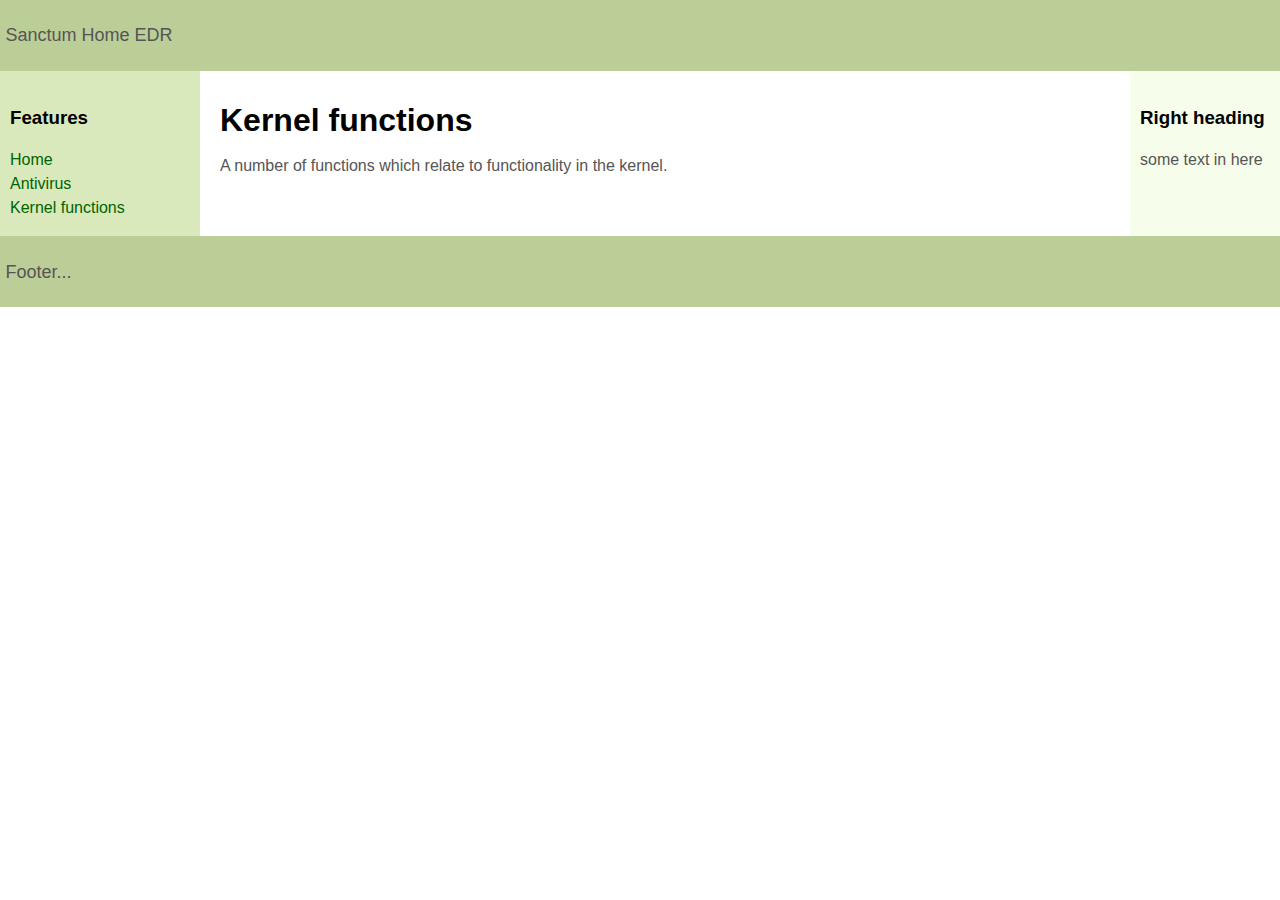
==== gui/ui/kernel.html @ dfe93934 "add tauri" ====
<!DOCTYPE html>
<html lang="en">
  <head>
    <meta charset="UTF-8" />
    <link rel="stylesheet" href="style.css">
    <meta name="viewport" content="width=device-width, initial-scale=1.0" />
    <title>Document</title>
  </head>
  <body>
    <header id="header"><p>Sanctum Home EDR</p></header>

	<div id="container">

		<main id="center" class="column">
			<article>
			
				<h1>Kernel functions</h1>
				<p>A number of functions which relate to functionality in the kernel.</p>
			
			</article>								
		</main>

		<nav id="left" class="column">
			<h3>Features</h3>
			<ul>
				<li><a href="index.html">Home</a></li>
				<li><a href="antivirus.html">Antivirus</a></li>
				<li><a href="kernel.html">Kernel functions</a></li>
			</ul>
		</nav>

		<div id="right" class="column">
			<h3>Right heading</h3>
			<p>some text in here</p>
		</div>

	</div>

	<div id="footer-wrapper">
		<footer id="footer"><p>Footer...</p></footer>
	</div>
  </body>
</html>
---- gui/ui/style.css ----
body {
    min-width: 630px;
}

#container {
    padding-left: 200px;
    padding-right: 190px;
}

#container .column {
    position: relative;
    float: left;
}

#center {
    padding: 10px 20px;
    width: 100%;
}

#left {
    width: 180px;
    padding: 0 10px;
    right: 240px;
    margin-left: -100%;
}

#right {
    width: 130px;
    padding: 0 10px;
    margin-right: -100%;
}

#footer {
    clear: both;
}

#container {
    overflow: hidden;
}

#container .column {
    padding-bottom: 1001em;
    margin-bottom: -1000em;
}

* html body {
    overflow: hidden;
}

* html #footer-wrapper {
    float: left;
    position: relative;
    width: 100%;
    padding-bottom: 10010px;
    margin-bottom: -10000px;
    background: #fff;
}

body {
    margin: 0;
    padding: 0;
    font-family:Sans-serif;
    line-height: 1.5em;
}

p {
    color: #555;
}

nav ul {
    list-style-type: none;
    margin: 0;
    padding: 0;
}

nav ul a {
    color: darkgreen;
    text-decoration: none;
}

#header, #footer {
    font-size: large;
    padding: 0.3em;
    background: #BCCE98;
}

#left {
    background: #DAE9BC;
}

#right {
    background: #F7FDEB;
}

#center {
    background: #fff;
}

#container .column {
    padding-top: 1em;
}
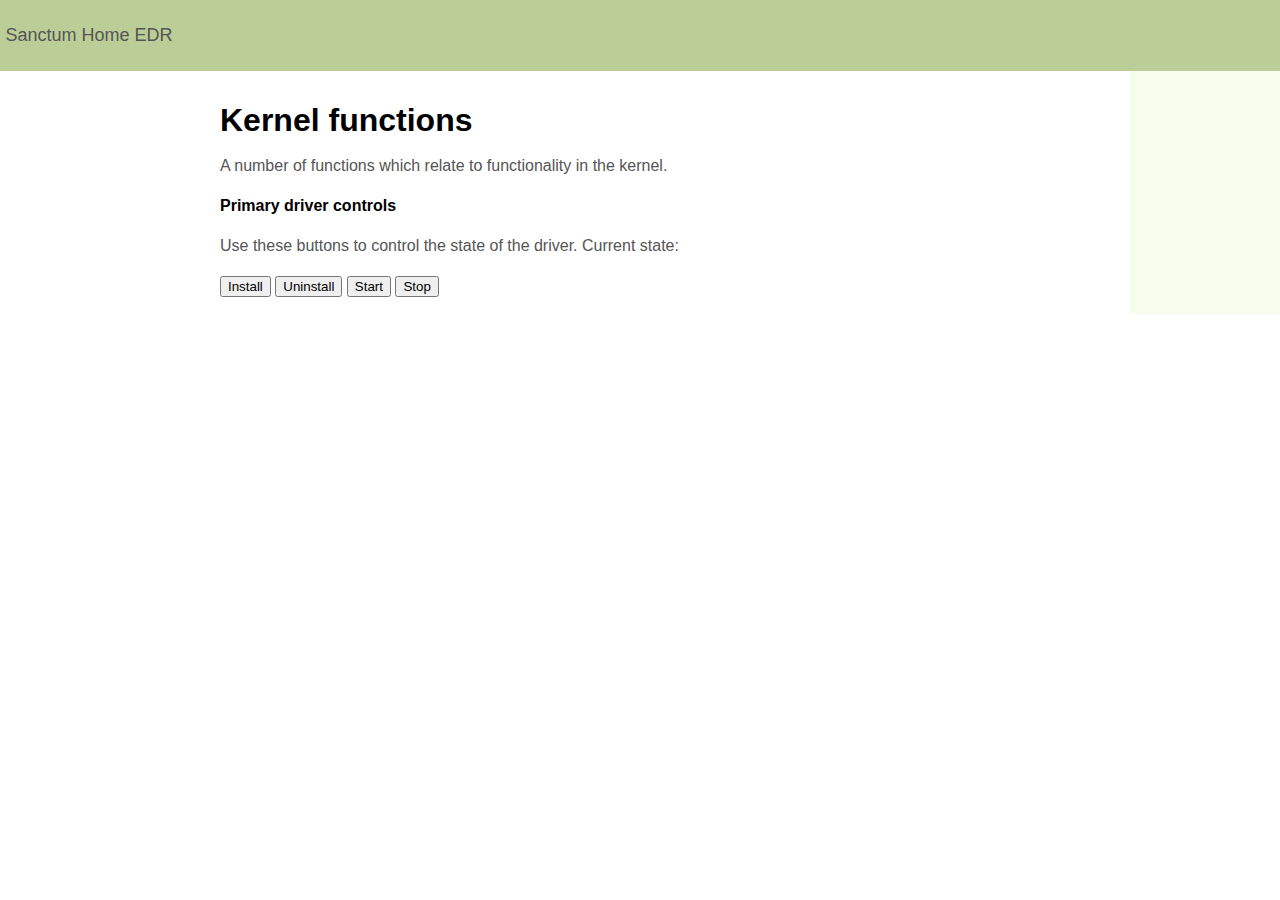
==== commit 1c799e9c: "Start driver from GUI" ====
--- a/gui/ui/kernel.html
+++ b/gui/ui/kernel.html
@@ -3,8 +3,82 @@
   <head>
     <meta charset="UTF-8" />
     <link rel="stylesheet" href="style.css">
+	<script src="nav.js"></script>
     <meta name="viewport" content="width=device-width, initial-scale=1.0" />
     <title>Document</title>
+
+	<script>
+		document.addEventListener("DOMContentLoaded", function() {
+	
+			const { invoke } = window.__TAURI__.core;
+			const { listen } = window.__TAURI__.event;
+	
+			const possibleStates = ['Uninstalled', 'Running', 'Stopped'];
+	
+			const TIMEOUT_WAIT = 20;
+	
+	
+			//
+			// Page initialisation
+			//
+			// invoke('driver_check_state')
+			// 	.then((state) => {
+			// 		if (possibleStates.includes(state)) {
+			// 			console.log(`Starting state: ${state}`);
+			// 			// if (state === 'Scanning') {
+			// 			// 	console.log("Starting state is scanning");
+			// 			// 	write_live_scan_stats("Scanning...");
+			// 			// 	scan_in_progress = true;
+			// 			// } else {
+			// 			// 	console.log("Starting state is NOT scanning");
+			// 			// 	scan_in_progress = false;
+			// 			// }
+			// 			// set_scan_button_state(scan_in_progress);
+			// 		} else {
+			// 			console.error(`Unexpected state received: ${state}`);
+			// 		}
+			// 	})
+			// 	.catch((error) => console.error("Invoke error:", error));
+
+
+			//
+			// Events
+			//
+
+			document.getElementById("install_driver_btn").addEventListener("click", function(event) {
+				event.preventDefault();
+				invoke('driver_install_driver')
+					.then((response) => {
+						console.log("Response: ", response);
+					})
+					.catch((error) => {console.error("Invoke error:", error);});
+			});
+
+			document.getElementById("uninstall_driver_btn").addEventListener("click", function(event) {
+				event.preventDefault();
+				invoke('driver_uninstall_driver')
+					.then((response) => {
+						console.log("Response from uninstall: ", response);
+					})
+					.catch((error) => {console.error("Invoke error:", error);});
+			});
+
+			document.getElementById("start_driver_btn").addEventListener("click", function(event) {
+				event.preventDefault();
+				invoke('driver_start_driver')
+					.then((response) => {
+						console.log("Response from start: ", response);
+					})
+					.catch((error) => {console.error("Invoke error:", error);});
+			});
+
+			document.getElementById("stop_driver_btn").addEventListener("click", function(event) {
+				event.preventDefault();
+				console.log("Stop button clicked");
+			});
+		});
+	</script>
+
   </head>
   <body>
     <header id="header"><p>Sanctum Home EDR</p></header>
@@ -16,28 +90,32 @@
 			
 				<h1>Kernel functions</h1>
 				<p>A number of functions which relate to functionality in the kernel.</p>
+
+				<div class="full_callout" id="driver_control_panel">
+					<b>Primary driver controls</b>
+					<p>Use these buttons to control the state of the driver. Current state: </p>
+					<form action="#" id="driver_main_controls">
+						<button type="submit" class="single_box_button scan_control_button" id="install_driver_btn">Install</button>
+						<button type="submit" class="single_box_button scan_control_button" id="uninstall_driver_btn">Uninstall</button>
+						<button type="submit" class="single_box_button scan_control_button" id="start_driver_btn">Start</button>
+						<button type="submit" class="single_box_button scan_control_button" id="stop_driver_btn">Stop</button>
+
+					</form>
+				</div>
 			
 			</article>								
 		</main>
 
-		<nav id="left" class="column">
-			<h3>Features</h3>
-			<ul>
-				<li><a href="index.html">Home</a></li>
-				<li><a href="antivirus.html">Antivirus</a></li>
-				<li><a href="kernel.html">Kernel functions</a></li>
-			</ul>
-		</nav>
+		<div id="nav-placeholder"></div>
 
 		<div id="right" class="column">
-			<h3>Right heading</h3>
-			<p>some text in here</p>
+			<p> </p>
 		</div>
 
 	</div>
 
-	<div id="footer-wrapper">
+	<!-- <div id="footer-wrapper">
 		<footer id="footer"><p>Footer...</p></footer>
-	</div>
+	</div> -->
   </body>
 </html>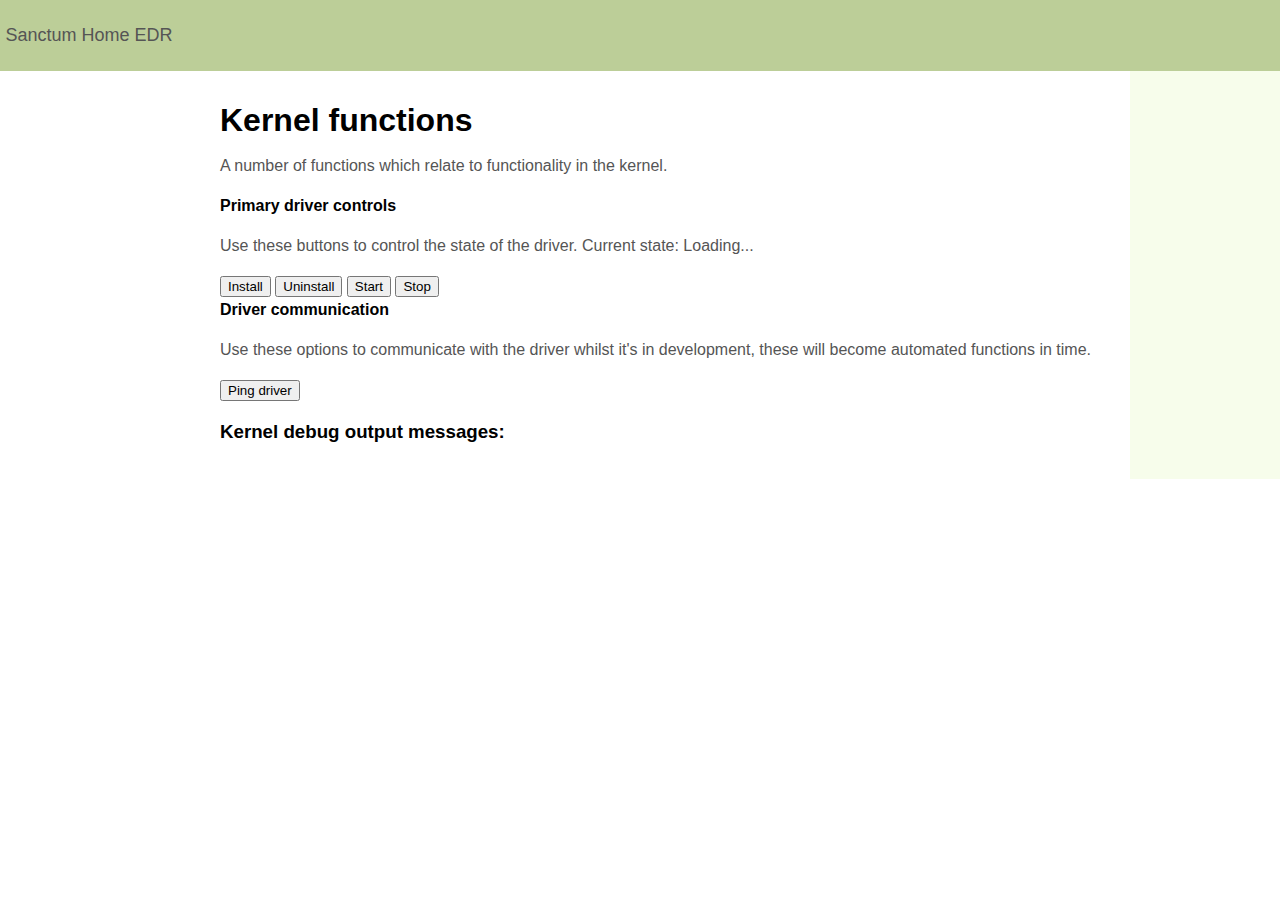
==== commit f4748ead: "Front end correctly parses new message format" ====
--- a/gui/ui/kernel.html
+++ b/gui/ui/kernel.html
@@ -13,7 +13,7 @@
 			const { invoke } = window.__TAURI__.core;
 			const { listen } = window.__TAURI__.event;
 	
-			const possibleStates = ['Uninstalled', 'Running', 'Stopped'];
+			let globalState = 'Uninstalled';
 	
 			const TIMEOUT_WAIT = 20;
 	
@@ -21,24 +21,12 @@
 			//
 			// Page initialisation
 			//
-			// invoke('driver_check_state')
-			// 	.then((state) => {
-			// 		if (possibleStates.includes(state)) {
-			// 			console.log(`Starting state: ${state}`);
-			// 			// if (state === 'Scanning') {
-			// 			// 	console.log("Starting state is scanning");
-			// 			// 	write_live_scan_stats("Scanning...");
-			// 			// 	scan_in_progress = true;
-			// 			// } else {
-			// 			// 	console.log("Starting state is NOT scanning");
-			// 			// 	scan_in_progress = false;
-			// 			// }
-			// 			// set_scan_button_state(scan_in_progress);
-			// 		} else {
-			// 			console.error(`Unexpected state received: ${state}`);
-			// 		}
-			// 	})
-			// 	.catch((error) => console.error("Invoke error:", error));
+			invoke('driver_check_state')
+				.then((state) => {
+					console.log("Checking state... ", state);
+					print_driver_state(state)
+				})
+				.catch((error) => console.error("Invoke error:", error));
 
 
 			//
@@ -49,7 +37,7 @@
 				event.preventDefault();
 				invoke('driver_install_driver')
 					.then((response) => {
-						console.log("Response: ", response);
+						print_driver_state(response)
 					})
 					.catch((error) => {console.error("Invoke error:", error);});
 			});
@@ -58,7 +46,7 @@
 				event.preventDefault();
 				invoke('driver_uninstall_driver')
 					.then((response) => {
-						console.log("Response from uninstall: ", response);
+						print_driver_state(response)
 					})
 					.catch((error) => {console.error("Invoke error:", error);});
 			});
@@ -67,15 +55,136 @@
 				event.preventDefault();
 				invoke('driver_start_driver')
 					.then((response) => {
-						console.log("Response from start: ", response);
+						print_driver_state(response)
 					})
 					.catch((error) => {console.error("Invoke error:", error);});
 			});
 
 			document.getElementById("stop_driver_btn").addEventListener("click", function(event) {
 				event.preventDefault();
-				console.log("Stop button clicked");
-			});
+				invoke('driver_stop_driver')
+					.then((response) => {
+						print_driver_state(response)
+					})
+					.catch((error) => {console.error("Invoke error:", error);});
+			});
+
+			document.getElementById("ping_driver").addEventListener("click", function(event) {
+				event.preventDefault();
+				invoke('ioctl_ping_driver')
+					.then((response) => {
+						document.getElementById("ioctl_response").innerText = response;
+					})
+					.catch((error) => {console.error("Invoke error:", error);});
+			});
+
+
+			//
+			// Functions
+			//
+			function print_driver_state(response) {
+				const j = JSON.parse(response);
+				const [key, value] = Object.entries(j)[0];
+
+				// set the global state of the page
+				globalState = key;
+
+				document.getElementById("driver_state_msg").innerText = key;
+
+				if (value) {
+					document.getElementById("driver_state_with_err").innerText = "An error occurred: " + value;
+				} else {
+					document.getElementById("driver_state_with_err").innerText = "";
+				}
+			}
+
+			function formatMessage(input) {
+				const lines = [];
+
+				// Handle additional fields like `messages` and `process_creations`
+				if (input.messages && input.messages.length > 0) {
+					input.messages.forEach((msg, index) => {
+						lines.push(`[dbg] ${msg}`);
+					});
+				}
+
+				if (input.process_creations && input.process_creations.length > 0) {
+					input.process_creations.forEach((creation, index) => {
+						const creationDetails = Object.entries(creation)
+							.map(([key, value]) => `${key}: ${value}`)
+							.join(", ");
+						lines.push(`[process started] ${creationDetails}`);
+					});
+				}
+
+				// Join all lines into a single formatted string
+				return lines.join("\n");
+			}
+
+
+			//
+			// Async kernel messages
+			//
+			(function get_kernel_messages() {
+
+				// only run this when we are running the driver
+				console.log("State: ", globalState);
+				if (globalState == 'Started') {
+					invoke('driver_get_kernel_debug_messages')
+					.then((response) => {
+						const data = JSON.parse(response);
+						
+						//
+						// Note: The below is commented out from a refactor going from KernelMessages which
+						// has now extended beyond basic / occasional messages, to instead handle an array
+						// of debug messages from the kernel. Leaving commented out as I may wish to revert
+						// in the future to using the KernelMessages / an alternate struct and it serves as a good
+						// prototype.
+						//
+
+						// // early check if all fields are empty then wait until the next IPC
+						// if (
+						// 	(!data.messages || data.messages.length === 0) && 
+						// 	(!data.process_creations || data.process_creations.length === 0)
+						// ) {
+						// 	return;
+						// }
+						
+						// const kernelOutput = document.getElementById('kernel-output');
+						// // const formattedMessage = formatMessage(data);
+
+						// // Create a new div for the message
+						// const messageDiv = document.createElement('div');
+						// messageDiv.innerHTML = formattedMessage.replace(/\n/g, '<br>'); 
+
+						// // Insert the new message at the top
+						// kernelOutput.prepend(messageDiv);
+
+
+
+						//
+						// New implementation: Checks for any null data for an early return, followed by adding the 
+						// messages to the debug log.
+						//
+
+						if (!data || !Array.isArray(data) || data.length === 0) {
+							return;
+						}
+						const kernelOutput = document.getElementById('kernel-output');
+
+						// iterate over the array and add each item to the kernel output
+						data.forEach(item => {
+							const messageDiv = document.createElement('div');
+							messageDiv.innerHTML = item.toString().replace(/\n/g, '<br>'); 
+							kernelOutput.prepend(messageDiv);
+						});
+
+					}).catch((error) => console.error("Invoke error:", error));
+				}
+
+				setTimeout( get_kernel_messages, 500 ); // tick speed
+			})();
+
 		});
 	</script>
 
@@ -93,15 +202,26 @@
 
 				<div class="full_callout" id="driver_control_panel">
 					<b>Primary driver controls</b>
-					<p>Use these buttons to control the state of the driver. Current state: </p>
+					<p>Use these buttons to control the state of the driver. Current state: <span id="driver_state_msg">Loading...</span> <span id="driver_state_with_err" class="error_msg"></span></p>
 					<form action="#" id="driver_main_controls">
 						<button type="submit" class="single_box_button scan_control_button" id="install_driver_btn">Install</button>
 						<button type="submit" class="single_box_button scan_control_button" id="uninstall_driver_btn">Uninstall</button>
 						<button type="submit" class="single_box_button scan_control_button" id="start_driver_btn">Start</button>
 						<button type="submit" class="single_box_button scan_control_button" id="stop_driver_btn">Stop</button>
-
 					</form>
 				</div>
+
+				<div class="full_callout" id="ioctl_control_panel">
+					<b>Driver communication</b>
+					<p>Use these options to communicate with the driver whilst it's in development, these will become automated functions in time.</p>
+					<p id="ioctl_response"></p>
+					<form action="#" id="ioctl_main_controls">
+						<button type="submit" class="single_box_button scan_control_button" id="ping_driver">Ping driver</button>
+					</form>
+				</div>
+
+				<h3>Kernel debug output messages:</h3>
+				<div id="kernel-output" class="scroll-box"></div>
 			
 			</article>								
 		</main>
